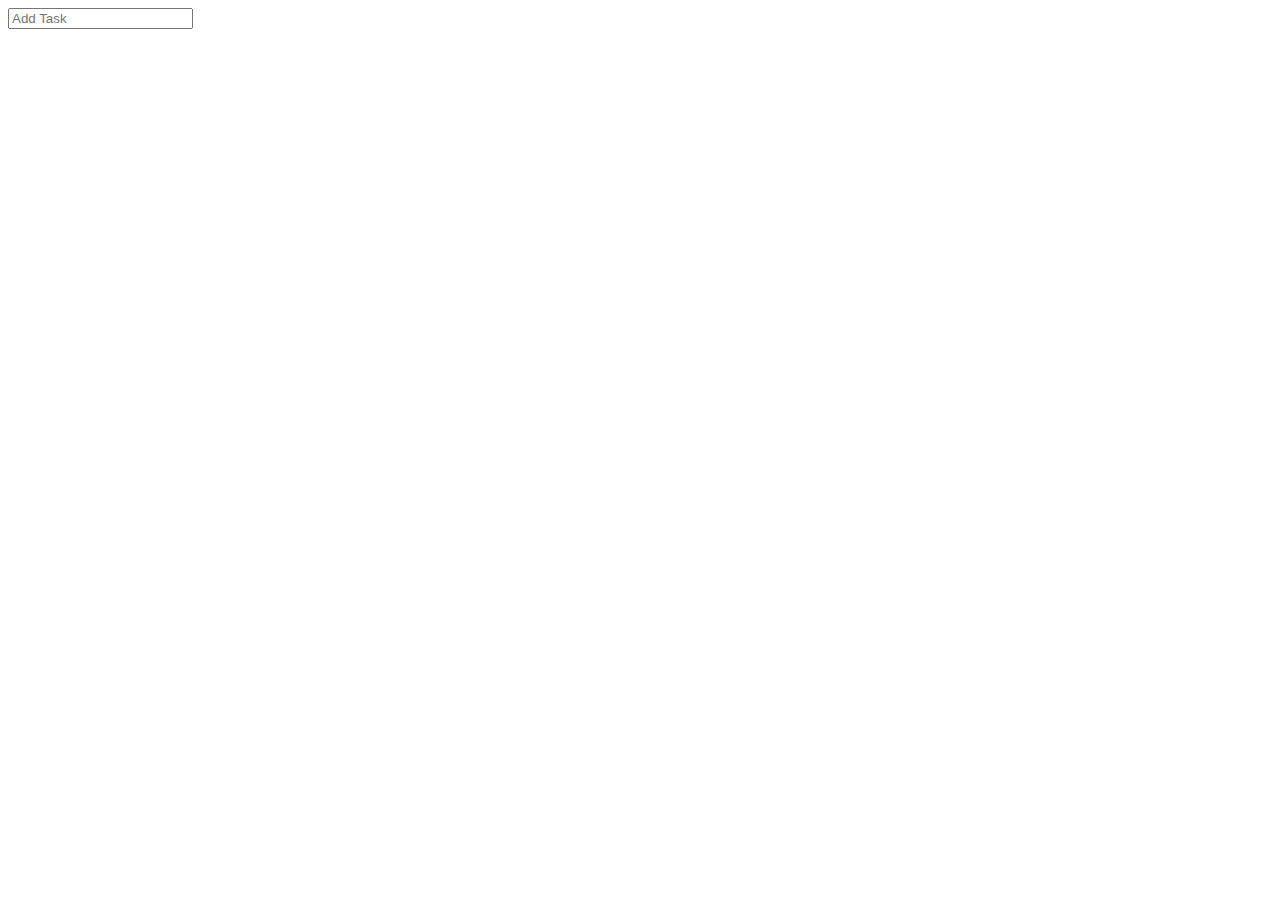
==== index.html @ 4cac1ddf "Add files via upload" ====
<!DOCTYPE html>
<html>

<head>
    <title>To Do App</title>
</head>

<body>

    <div class="container">
        <input type="text" name="text" id="text" placeholder="Add Task">

        <div id="btn-group">
            <ul id="list"></ul>
        </div>
    </div>
    <script src="lib/jquery-3.5.1.min.js"></script>
    <script src="script.js"></script>

</body>

</html>
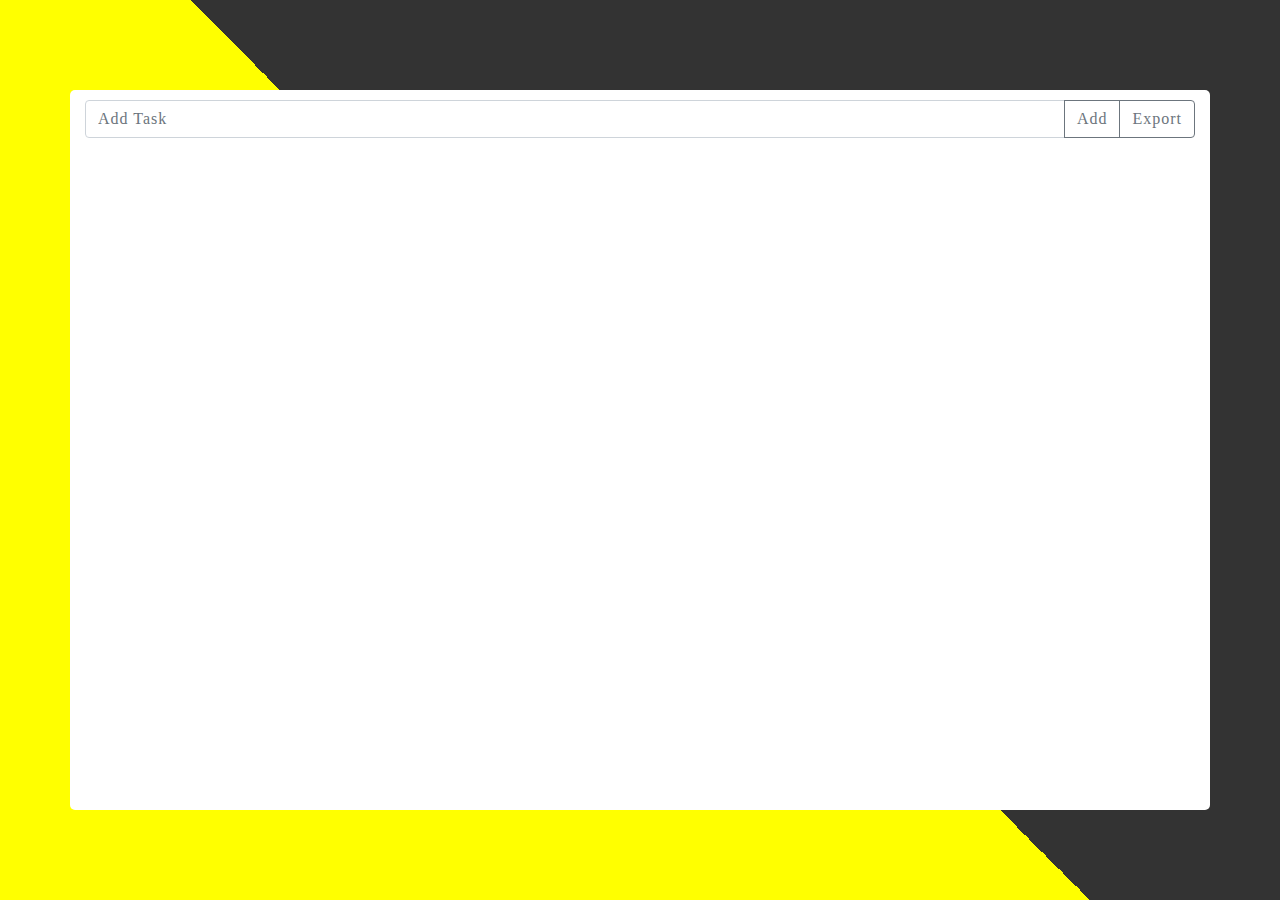
==== commit 78d88178: "Add files via upload" ====
--- a/index.html
+++ b/index.html
@@ -1,22 +1,42 @@
 <!DOCTYPE html>
 <html>
-
 <head>
-    <title>To Do App</title>
-</head>
-
+  <link rel="stylesheet"  href="style.css">
+  <link rel="stylesheet"  href="lib/fontawesome-free-6.2.0-web/css/all.css">
+  <link rel="stylesheet" href="lib/bootstrap/bootstrap.min.css">
+  <style media="screen" >
+    *{
+      margin: 0;
+      padding: 0;
+      box-sizing: border-box;
+      letter-spacing: 1px;
+      font-family: Verdana;
+      text-transform: capitalize; 
+    }
+  </style>
+<title>To Do App</title>   
+</head> 
 <body>
 
-    <div class="container">
-        <input type="text" name="text" id="text" placeholder="Add Task">
+<div class="container"> 
 
-        <div id="btn-group">
-            <ul id="list"></ul>
-        </div>
-    </div>
-    <script src="lib/jquery-3.5.1.min.js"></script>
-    <script src="script.js"></script>
+<div class="input-group">
+  <input type="text" name="text" id ="text" placeholder="Add Task" class="form-control"  aria-label="Add Task" aria-describedby="basic-addon2" > 
+  <div class="input-group-append">
+    <button id="add"  class="btn btn-outline-secondary" type="button">Add</button>
+    <button id="export" class="btn btn-outline-secondary" type="button">Export</button>
+  </div>
+</div>
 
-</body>
+<a id="downloadAnchor" style="display:none"></a>
 
+<div id="btn-group">
+<ul id="list"></ul>
+</div>
+
+</div>
+<script src="lib/jquery-3.5.1.min.js"></script>
+<script src="script.js"></script>
+
+</body>   
 </html>--- a/style.css
+++ b/style.css
@@ -0,0 +1,59 @@
+body{
+   min-height: 100vh;
+   display: flex;
+   justify-content: center;
+   align-items: center;
+   /* Edit Background*/
+   background: linear-gradient(45deg,#ff0 50%,#333 50%);
+  /* background:linear-gradient(rgba(0,0,0,0.1),rgba(0,0,0,0.1)), url('city.jpg'); 
+   background-size:cover;
+   background-position:center;*/
+}
+.container{
+  height: 80vh;
+  width: 80%;
+  background: #fff;
+  border-radius: 5px;
+  box-shadow: 0 5px 10px rgba(0,0,0,0);
+  padding: 10px;
+  overflow-y: auto;
+}
+.input-box{
+  display: inline-block;
+
+}
+
+ul li{
+  background: #eee;
+  color: #333;
+  height: 10%;
+  border-radius: 50px;
+  margin: 10px 0;
+  padding: 10px;
+  
+}
+ul .delete-btn{
+  align-self: right;
+  position:relative;
+  cursor: pointer;
+  background: #ff0033;
+  color: white;
+  border: none;
+  outline: none;
+  padding: 5px 5px;
+  border-radius: 5px;
+  float: right;
+}
+ul .fa-check{
+  cursor: pointer;
+  margin-right: 5px;
+  color: green;
+}
+ .checked{
+  background: lightgreen;
+  text-decoration: line-through;
+}
+ .unchecked{
+   background:#eee;
+   text-decoration: none;
+ }
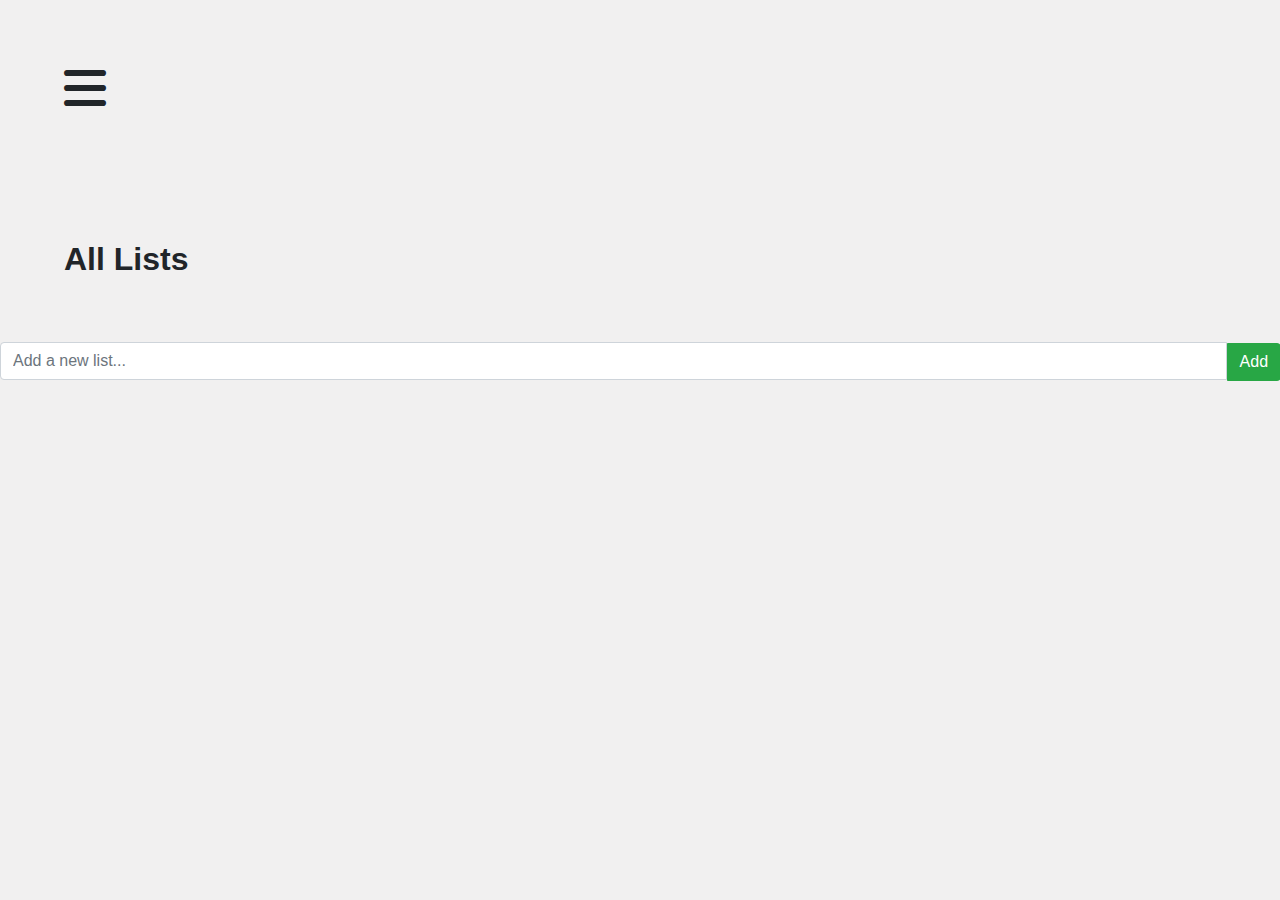
==== commit eede6cfe: "Add files via upload" ====
--- a/index.html
+++ b/index.html
@@ -1,42 +1,33 @@
 <!DOCTYPE html>
-<html>
+<html lang="en">
 <head>
-  <link rel="stylesheet"  href="style.css">
-  <link rel="stylesheet"  href="lib/fontawesome-free-6.2.0-web/css/all.css">
-  <link rel="stylesheet" href="lib/bootstrap/bootstrap.min.css">
-  <style media="screen" >
-    *{
-      margin: 0;
-      padding: 0;
-      box-sizing: border-box;
-      letter-spacing: 1px;
-      font-family: Verdana;
-      text-transform: capitalize; 
-    }
-  </style>
-<title>To Do App</title>   
-</head> 
-<body>
+    <meta charset="UTF-8">
+    <meta name="viewport" content="width=device-width, initial-scale=1.0">
+    <link rel="stylesheet"  href="lib/fontawesome-free-6.2.0-web/css/all.css">
+    <link rel="stylesheet" href="lib/bootstrap/bootstrap.min.css">
+    <link rel="stylesheet"  href="style.css">
+    <title>Lists</title>
+</head>
+<body class="body">
+       <div class="header">
+        <i  id="dl" class=" fa-solid fa-bars fa-3x"></i>
+        <h2 class="list-heading">All Lists</h>
+        </div>
+        
+        <div class="input-group">
+            <input type="text" name="text" id ="text" placeholder="Add a new list..." class="form-control"  aria-label="Add a new list..." aria-describedby="basic-addon2" > 
+            <div class="input-group-append">
+                <button id="add"  class="btn btn-success" type="button">Add</button>
+            </div>
+        </div> 
+        
+        <a id="downloadAnchor" style="display:none"></a>
+        <a id="redirect" style="display:none" href="task.html"></a>
+        
+        <div>
+            <ul id="list"></ul>
+        </div>
 
-<div class="container"> 
-
-<div class="input-group">
-  <input type="text" name="text" id ="text" placeholder="Add Task" class="form-control"  aria-label="Add Task" aria-describedby="basic-addon2" > 
-  <div class="input-group-append">
-    <button id="add"  class="btn btn-outline-secondary" type="button">Add</button>
-    <button id="export" class="btn btn-outline-secondary" type="button">Export</button>
-  </div>
-</div>
-
-<a id="downloadAnchor" style="display:none"></a>
-
-<div id="btn-group">
-<ul id="list"></ul>
-</div>
-
-</div>
-<script src="lib/jquery-3.5.1.min.js"></script>
-<script src="script.js"></script>
-
-</body>   
+<script src="index.js"></script>   
+</body>
 </html>--- a/style.css
+++ b/style.css
@@ -1,59 +1,52 @@
-body{
-   min-height: 100vh;
-   display: flex;
-   justify-content: center;
-   align-items: center;
-   /* Edit Background*/
-   background: linear-gradient(45deg,#ff0 50%,#333 50%);
-  /* background:linear-gradient(rgba(0,0,0,0.1),rgba(0,0,0,0.1)), url('city.jpg'); 
-   background-size:cover;
-   background-position:center;*/
+.body{
+    margin: 0;
+    padding: 0;
+    background-color: rgb(241, 240, 240);
 }
-.container{
-  height: 80vh;
-  width: 80%;
-  background: #fff;
-  border-radius: 5px;
-  box-shadow: 0 5px 10px rgba(0,0,0,0);
-  padding: 10px;
-  overflow-y: auto;
+.list-heading{
+    font-weight: bold;
+    margin: 5%;
 }
-.input-box{
-  display: inline-block;
-
+.task-heading{
+    font-weight: bold;
+    margin: 5%;
 }
-
-ul li{
-  background: #eee;
-  color: #333;
-  height: 10%;
-  border-radius: 50px;
-  margin: 10px 0;
-  padding: 10px;
-  
+.fa-bars{
+    margin: 5%;
 }
-ul .delete-btn{
-  align-self: right;
-  position:relative;
-  cursor: pointer;
-  background: #ff0033;
-  color: white;
-  border: none;
-  outline: none;
-  padding: 5px 5px;
-  border-radius: 5px;
-  float: right;
+.input-group{
+    height: 20%;
 }
-ul .fa-check{
-  cursor: pointer;
-  margin-right: 5px;
-  color: green;
+.li{
+    background:white;
+    color: #333;
+    height: 10%;
+    border-radius: 50px;
+    margin: 5%;
+    padding: 3%;
+    font-weight: bold;
+    font-size: large;
 }
- .checked{
-  background: lightgreen;
-  text-decoration: line-through;
+#list{
+    list-style-type: none;
 }
- .unchecked{
-   background:#eee;
-   text-decoration: none;
- }
+.fa-trash{
+    cursor: pointer;
+    color: red;
+    float: right;
+}
+.card{
+    margin: 5%;
+}
+#add{
+    float: right;
+    margin: 2%;
+}
+.form-group{
+    margin: 5%;
+    border-color: black;
+    border: #333;
+}
+.delete-icon{
+    margin-top: 1%;
+}
